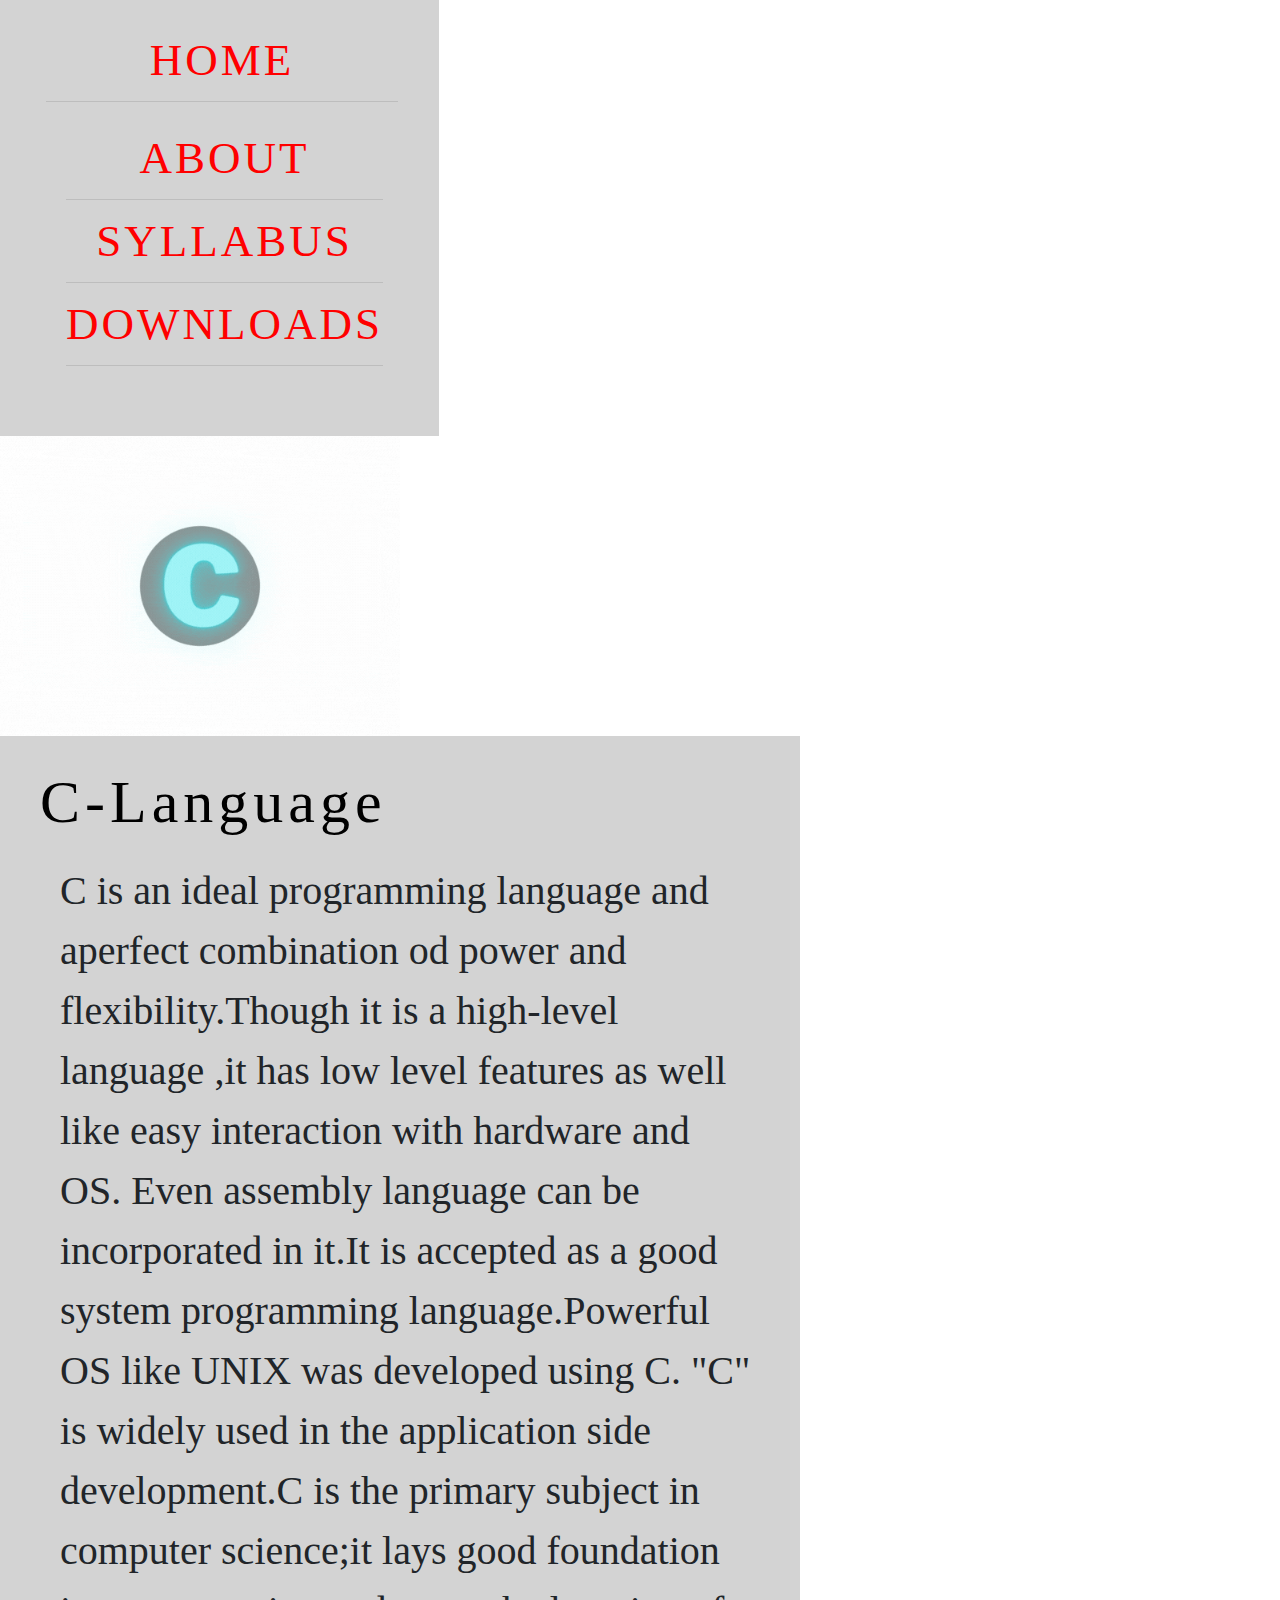
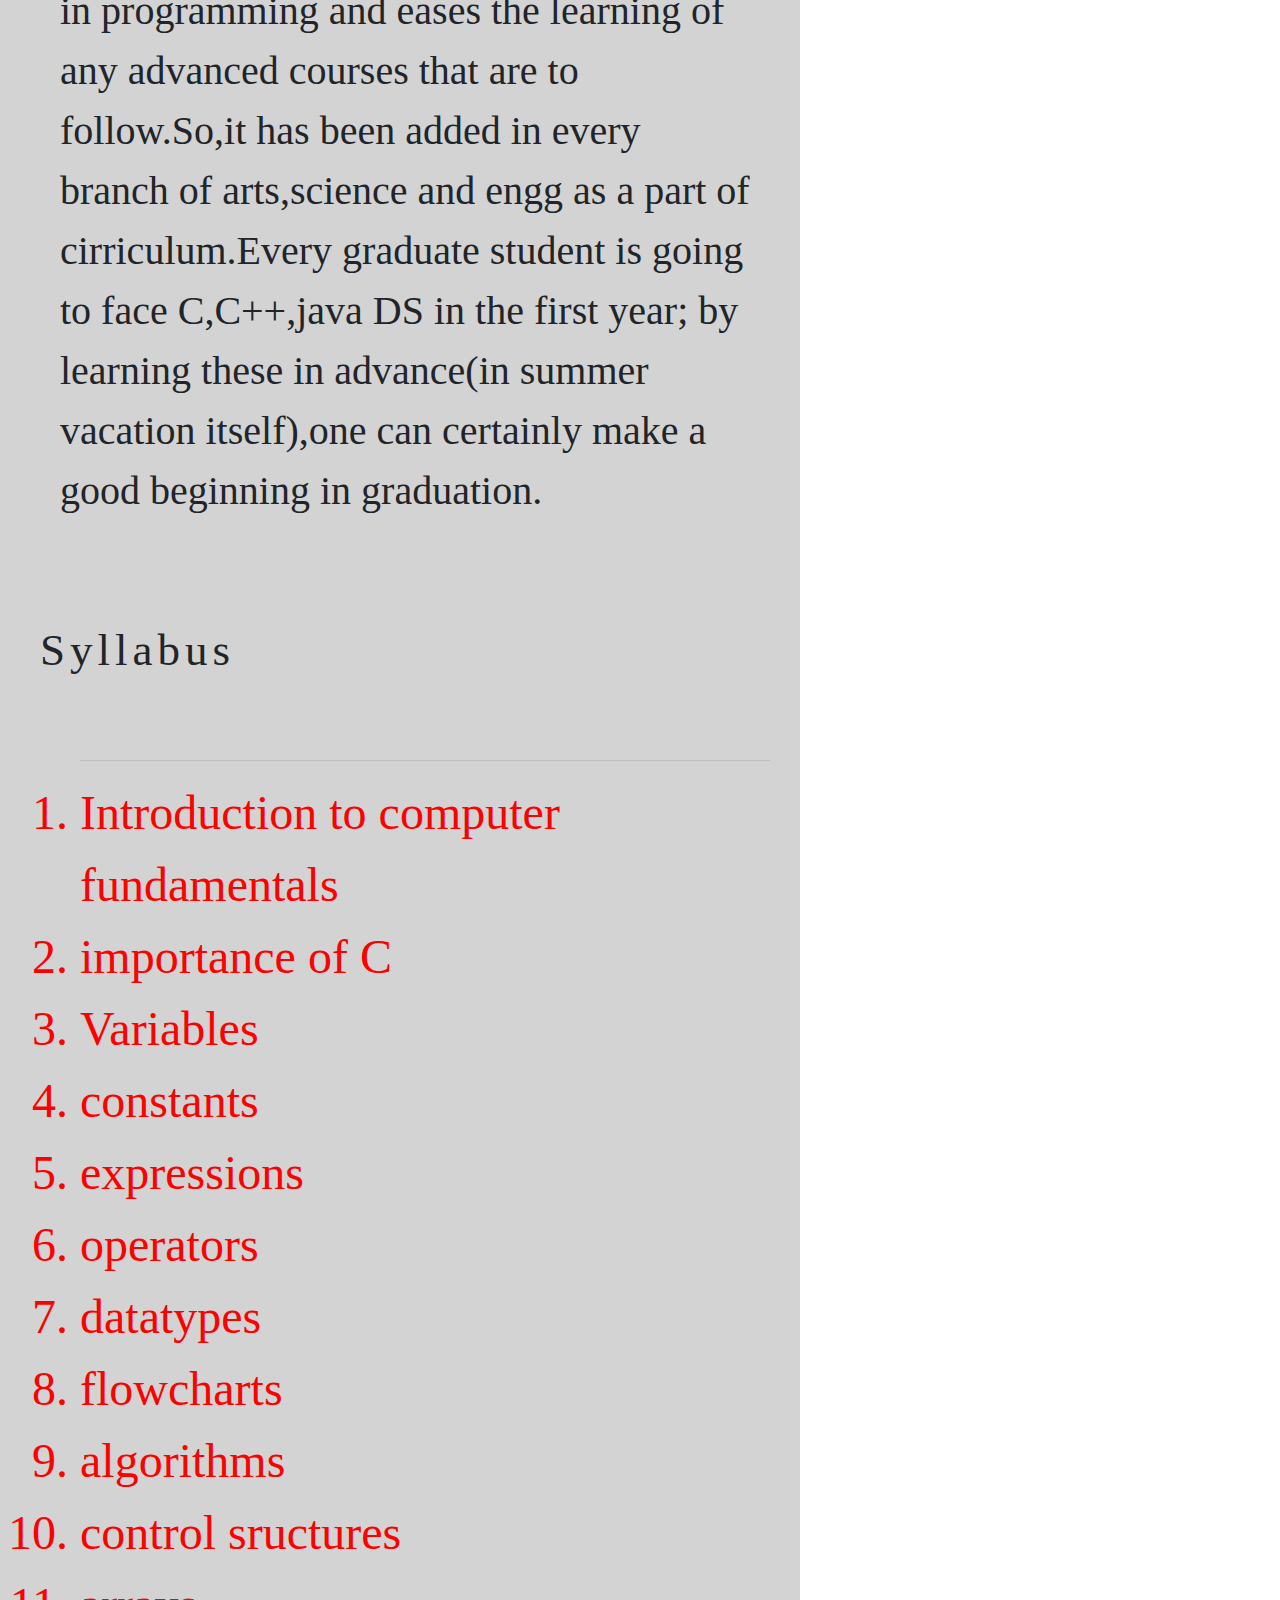
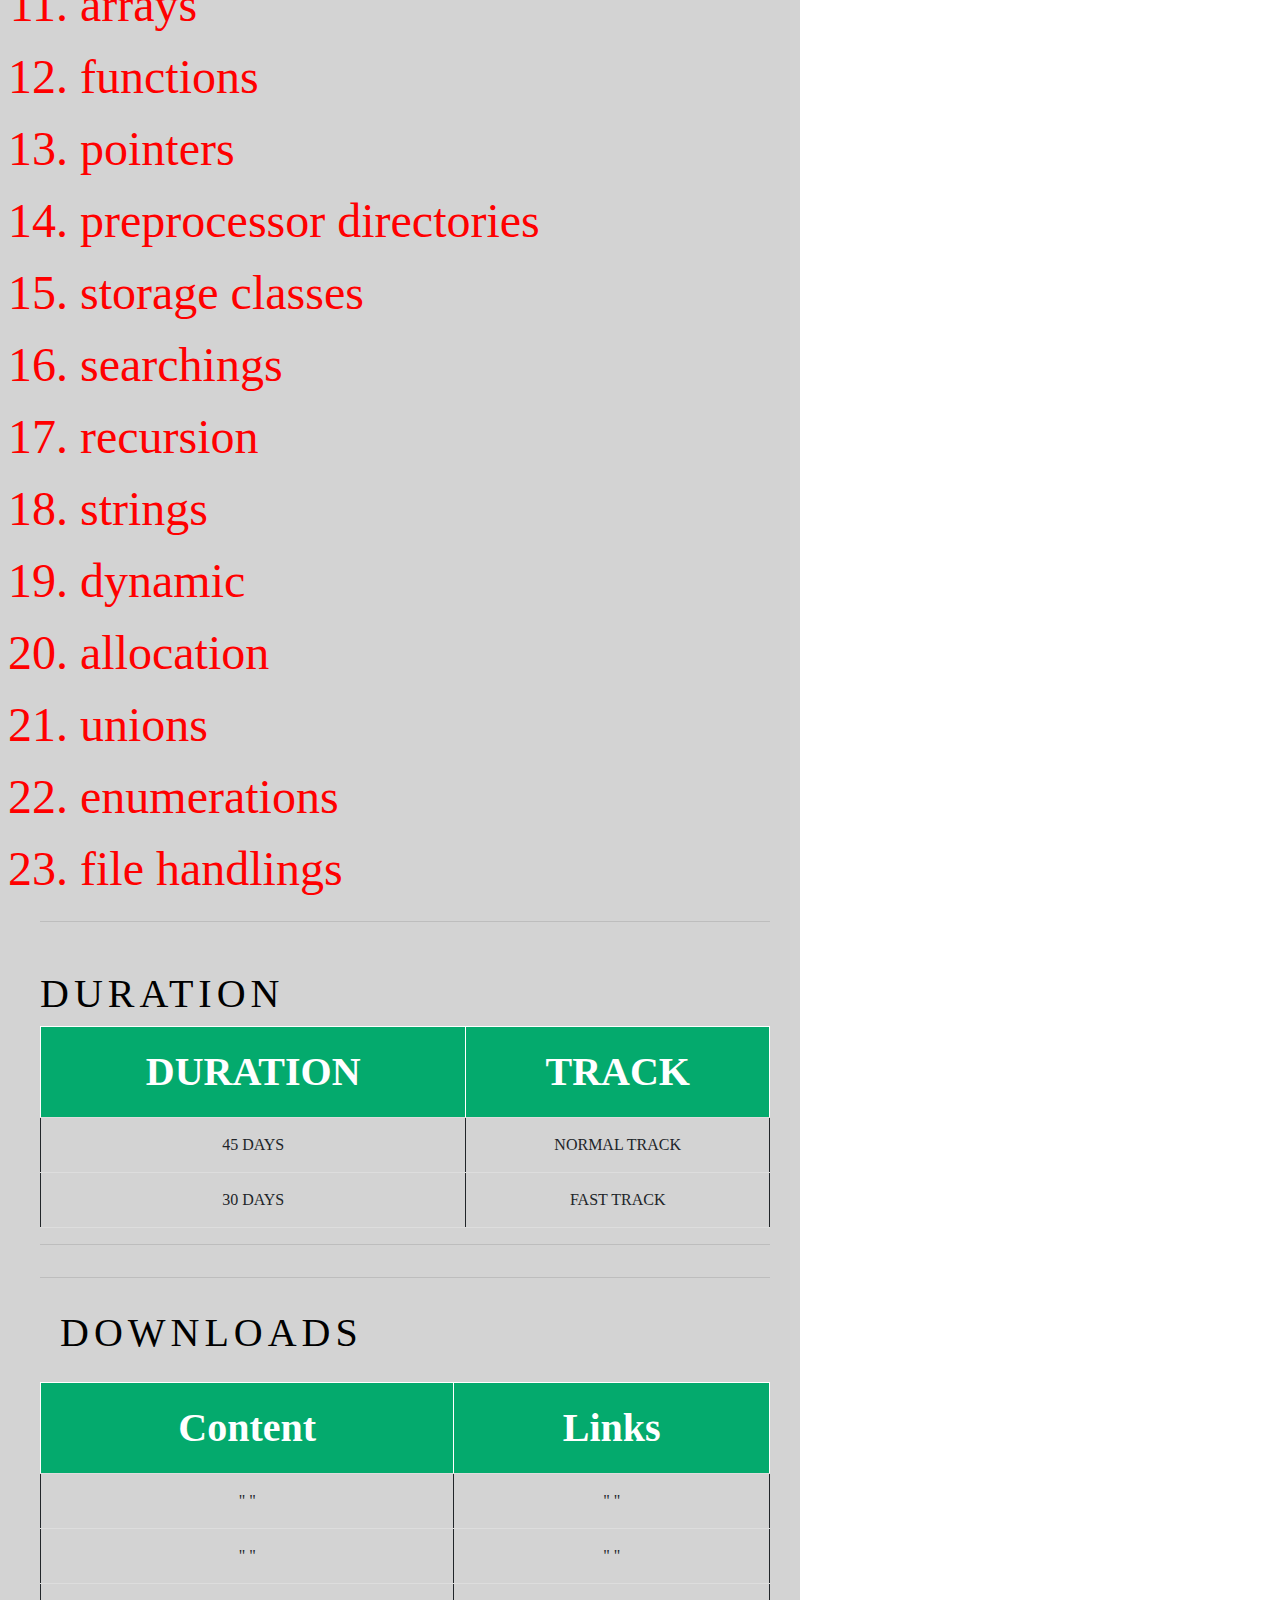
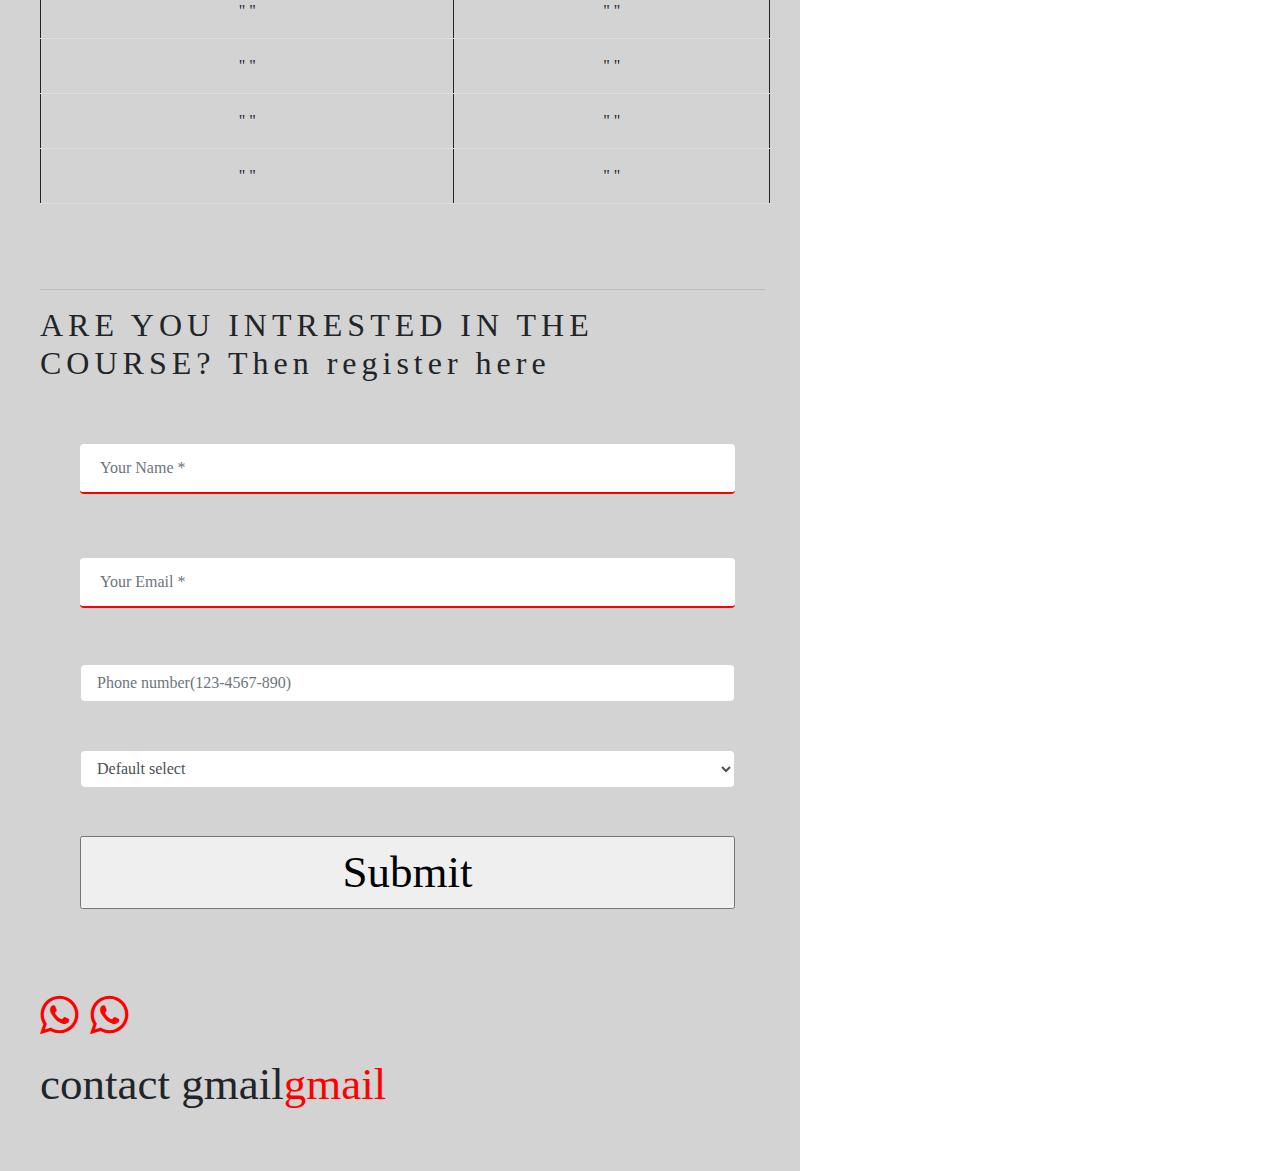
==== CoursesPage.html @ fb2a4325 "Add files via upload" ====
<!DOCTYPE html>
<html>
<head>
<title>C-FAMILY::Courses::C</title><link rel="icon" type="image/x-icon" href="Titlel.png">
<meta charset="UTF-8">
<link rel="stylesheet" ">
<link rel="stylesheet" href="https://maxcdn.bootstrapcdn.com/font-awesome/4.5.0/css/font-awesome.min.css">
 <link
      href="https://maxcdn.bootstrapcdn.com/bootstrap/4.1.1/css/bootstrap.min.css"
      rel="stylesheet"
      id="bootstrap-css"
    />
<style>
<!----CSS---->
 .register .nav-tabs .nav-link:hover {
        border: none;
      }
      .text-align {
        margin-top: -3%;
        margin-bottom: -9%;

        padding: 10%;
        margin-left: 30%;
      }
      .form-new {
        margin-right: 22%;
        margin-left: 20%;
      }
      .register-heading {
        margin-left: 21%;
        margin-bottom: 10%;
        color: #e9ecef;
      }
      .register-heading h1 {
        margin-left: 21%;
        margin-bottom: 10%;
        color: #e9ecef;
      }
      .register {
        background: -webkit-linear-gradient(left, #055a4f, #00c6ff);
        margin-top: 3%;
        padding: 3%;
        border-radius: 2.5rem;
      }
<!----SUBMIT BUTTON---->
.btnSubmit {
        width: 50%;
        border-radius: 1rem;
        padding: 1.5%;
        color: #fff;
        background-color: #03612e;
        border: none;
        cursor: pointer;
        margin-right: 6%;
        color: rgb(246, 246, 252);
        margin-top: 4%;
      }
<!----Whattsapp icon---->
/* for desktop */
.whatsapp_float {
	position:fixed;
	width:60px;
	height:60px;
	bottom:40px;
	right:40px;
	background-color:#25d366;
	color:#FFF;
	border-radius:50px;
	text-align:center;
        font-size:30px;
	box-shadow: 2px 2px 3px #999;
        z-index:120;
}

.whatsapp-icon {
	margin-top:16px;
}
/* for mobile */
@media screen and (max-width: 760px){
     .whatsapp-icon {
	 margin-top:10px;
     }
    .whatsapp_float {
        width: 40px;
        height: 40px;
        bottom: 20px;
        right: 10px;
        font-size: 52px;
    }
}
img{object-fit: cover;}
h1 {
  font-size: 60px;
color: black;
}
input[type=text] {
  width: 100%;
  padding: 12px 20px;
  padding: 12px 20px;
  margin: 8px 0;
  box-sizing: border-box;
  border: none;
  border-bottom: 2px solid red;
}

ul {
  list-style-type: none;
  margin: 4;
  padding: 5;
}

<!----paragraph design---->
.p-bar{
 float: left;
  display: block;
  color: #f2f2f2;
  text-align: center;
  padding: 14px 16px;
  text-decoration: none;
 font-size: 55px;

 
}
.p-bar a:hover {
  background-color: #ddd;
  color: pink;
}
.p-top{
 float: left;
  display: block;
  color: #f2f2f2;
  text-align: center;
  padding: 20px 26px;
  text-decoration: none;
 font-size: 45px;
  line-height: 50px;

 
}
.p-top a:hover {
  background-color: #ddd;
  color: black;
 font-size: 45px;
}
.p-center{
 float: center
  color: #f2f2f2;
  text-align: left;
  padding: 20px 20px;
  text-decoration: none;
 font-size: 45px;
 

 
}
.p-center a:hover {
  background-color: #ddd;
  color: blue;
}
span {
  display: block;
}
/* unvisited link */
a:link {
  color: red;
}

/* visited link */
a:visited {
  color: green;
}

/* mouse over link */
a:hover {
  color: hotpink;
}

/* selected link */
a:active {
  color: blue;
}
.p1 {
  font-family: "Times New Roman", Times, serif;
}

.p2 {
  font-family: Arial, Helvetica, sans-serif;
}

.h2 {
  font-family: "Lucida Console", "Courier New", monospace;
 color: #00008B;
  text-align: left;
  padding: 10px 10px;
  text-decoration: none;
  font-size: 45px;
 
}
div {

  background-color: lightgrey;

  padding: 15px 15px 17px 20px;
}
table, th, td {
  border: 1px solid;
text-align: center;
 padding: 15px;
 border-bottom: 1px solid #ddd;
}

table {
  border-collapse: collapse;
  width: 100%;
}
tr:hover {background-color: coral;}
th {
  background-color: #04AA6D;
  color: white;
}
body {font-family: "Times New Roman", Georgia, Serif;}
h1, h2, h3, h4, h5, h6 {
  font-family: "Playfair Display";
  letter-spacing: 5px;
}
@media only screen and (max-width:900px) {
  /* For mobiles: */
  .p-top,.p-center,.p-bar,img,table, th, td {
    width: 80%;
    padding: 10;

  }
  div{
    width:100%;

 padding: 20;
  }

}
@media only screen and (max-width:1200px) {
  /* For tablets: */
  .p-top,.p-center,.p-bar,img{
    width: 80%;
    padding: 10;

  }
  .menu,.button,.rightD,div,img,table, th, td {
    width:100%;

 padding: 20;
  }

}
@media only screen and (max-width:500px) {
  /* For mobile phones: */
 .p-top,.p-center,.p-bar,img,table, th, td {
    width: 100%;
height: 150%;
padding: 10;
  }
}
</style>
</head>
<body>

<!-- Navbar (sit on top) -->
<div class="p-top">
  <div class="p-bar P-white P-padding P-card" style="letter-spacing:3px;">
    <a href="index.html" class="p-bar-item p-button">HOME</a>
<hr></hr>

    <!-- Right-sided navbar links. Hide them on small screens -->
    <div class="p-right p-hide-small">
      <a href="#about" class="p-bar-item p-button">ABOUT</a>
<hr></hr>
      <a href="#syllabus" class="p-bar-item p-button">SYLLABUS</a>
<hr></hr>
      <a href="#downloads" class="p-bar-item p-button">DOWNLOADS</a>
<hr></hr>
    </div>
  </div>
</div>

<!-- Header -->
<header class="p-display-container p-content p-wide" style="max-width:800px;min-width:55px" id="home">
  <img class="p-image" src="c.gif" alt="" width="400" height="300">
  <div class="p-display-bottomleft p-padding-large p-opacity">
<!-- Page content -->
<div class="p-content" style="max-width:1100px"id="about">
 <h1 class="p-xxlarge">C-Language</h1>
 <div class="p-col m6 p-padding-large p-hide-small">
     <p1 class="p-large p-text-grey p-hide-medium"style="font-size:40px"><span class="p-tag w3-light-grey">C is an ideal programming language and aperfect combination od power and flexibility.Though it is a high-level language ,it has low level features as well like easy interaction with hardware and OS.
Even assembly language can be incorporated in it.It is accepted as a good system programming language.Powerful OS like UNIX was developed using C.
"C" is widely used in the application side development.C is the primary subject in computer science;it lays good foundation in programming and eases the learning  of any advanced courses that are to follow.So,it has been added
in every branch of arts,science and engg as a part of cirriculum.Every graduate student is going to face C,C++,java DS in the first year; by learning these in advance(in summer vacation itself),one can certainly make a good
beginning in graduation.</p>
    </div>
    </div>
  </div>

    <div class="p-col m6 p-padding-large" id="syllabus">
      <h2 class="p-center">Syllabus</h2><br>
<!-- About Section -->
  <div class="p-row p-padding-64" id="about">
 <ol><hr><font face="mistral" size="10" color="red">
<li>Introduction to computer fundamentals</li>
<li>importance of C</li>
<li>Variables</li>
<li>constants</li>
<li>expressions</li>
<li>operators</li>
<li>datatypes</li>
<li>flowcharts</li>
<li>algorithms</li>
<li>control sructures</li>
<li>arrays</li>
<li>functions</li>
<li>pointers</li>
<li>preprocessor directories</li>
<li>storage classes</li>
<li>searchings</li>
<li>recursion</li>
<li>strings</li>
<li>dynamic</li>
<li>allocation</li>
<li>unions</li>
<li>enumerations</li>
<li>file handlings</li></ol>
<hr></font></ol>
  </div>
 
<!-- Duration Section -->
  <div class="p-container p-padding-94">
 <h1 style="font-size:40px">DURATION</h1> 	
<table>
  <tr>
    <th style="font-size:40px">DURATION</th>
<th style="font-size:40px">TRACK</th>
  </tr>
  <tr>
    <td>45 DAYS </td>
    <td>NORMAL TRACK</td>
  </tr>
  <tr>
    <td>30 DAYS</td>
    <td>FAST TRACK</td>
  </tr>
<table/>
<hr></hr>


  
 <table> <hr></hr>
  <!-- DOWNLOADS Section -->
  <div class="p-container p-padding-64" id="downloads">
 <h1 style="font-size:40px">DOWNLOADS</h1> 
<table>
  <tr>
    <th style="font-size:40px">Content</th>
    <th style="font-size:40px">Links</th>
  </tr>
  <tr>
    <td>"       "</td>
    <td>"        "</td>
  </tr>
  <tr>
    <td>"        "</td>
    <td>"         "</td>
  </tr>
<tr>
    <td>"       "</td>
    <td>"        "</td>
  </tr>
  <tr>
    <td>"        "</td>
    <td>"         "</td>
  </tr>
<tr>
    <td>"       "</td>
    <td>"        "</td>
  </tr>
  <tr>
    <td>"        "</td>
    <td>"         "</td>
  </tr>
</table> 
  </div>
 <div> 
<!-- End page content -->
</div>

<!-- Footer -->
<footer class="p-center p-light-grey p-padding-32">
<hr></hr>
<h2>ARE YOU INTRESTED IN THE COURSE? Then register here </h2>

  
<script>
function gotowhatsapp() {
    
    var name = document.getElementById("name").value;
    var phone = document.getElementById("phone").value;
    var email = document.getElementById("email").value;
    var course = document.getElementById("course").value;

    var url = "https://wa.me/919440030405?text=Hi%20There!" 
    + "Name: " + name + "%0a"
    + "Phone: " + phone + "%0a"
    + "Email: " + email  + "%0a"
    + "Course: " + course; 

    window.open(url, '_blank').focus();
}
</script>
            <div class="row register-form">
              <div class="col-md-12">
                <form autocomplete="off">
                  <div class="form-group">
                    <input
                      type="text"
                      name="Name"
                      id="name"
                      class="form-control"
                      placeholder="Your Name *"
                      value=""
                      required=""
                    />
                  </div>
                  <div class="form-group">
                    <input
                      type="text"
                      name="Email"
                      id="email"
                      class="form-control"
                      placeholder="Your Email *"
                      value=""
                      required=""
                    />
                  </div>
                  <div class="form-group">
                   
<input type="tel"  placeholder=" Phone number(123-4567-890)" pattern="[0-9]{10}" 
  Format: 909-0103-011
                      type="number"
                      name="Phone"
                      id="phone"
                      class="form-control"
                      value=""
                      required=""
                    />
                  </div>
                  <div class="form-group">
                    <select class="form-control" id="course">
                      <option>Default select</option>
                      <option>C</option>
                      <option>C++</option>
                      <option>JAVA</option>
                      <option>DATA-STRUCTURES</option>
                      <option>PYTHON</option>
							 <option>ORACLE</option>
							<option>SPECIAL PACKAGE</option>
                      
                    </select>
                  </div>

                  <div class="form-group">
                    <input
                      type="submit"
                       onclick="gotowhatsapp()"
                      name="submit"
                      class="btnSubmit btn-block"
                      value="Submit"
                    />
                  </div>
                </form>
              </div>
            </div>
</script>

  <a href="https://wa.me/919440030405" class="whatsapp_float" target="_blank" ?text="Hi %20 Iam intrested in C-language"> <i class="fa fa-whatsapp whatsapp-icon"></a></i>

</form>
<a href="https://wa.me/919440030405" class="whatsapp_float" target="_blank" ?text="Hi %20 Iam intrested in C-language"> <i class="fa fa-whatsapp whatsapp-icon"></a></i>
  <p>contact gmail<a href="https:/" title="p.CSS" target="_blank" class="p-hover-text-green">gmail</a></p>
</footer>

</body>
</html>
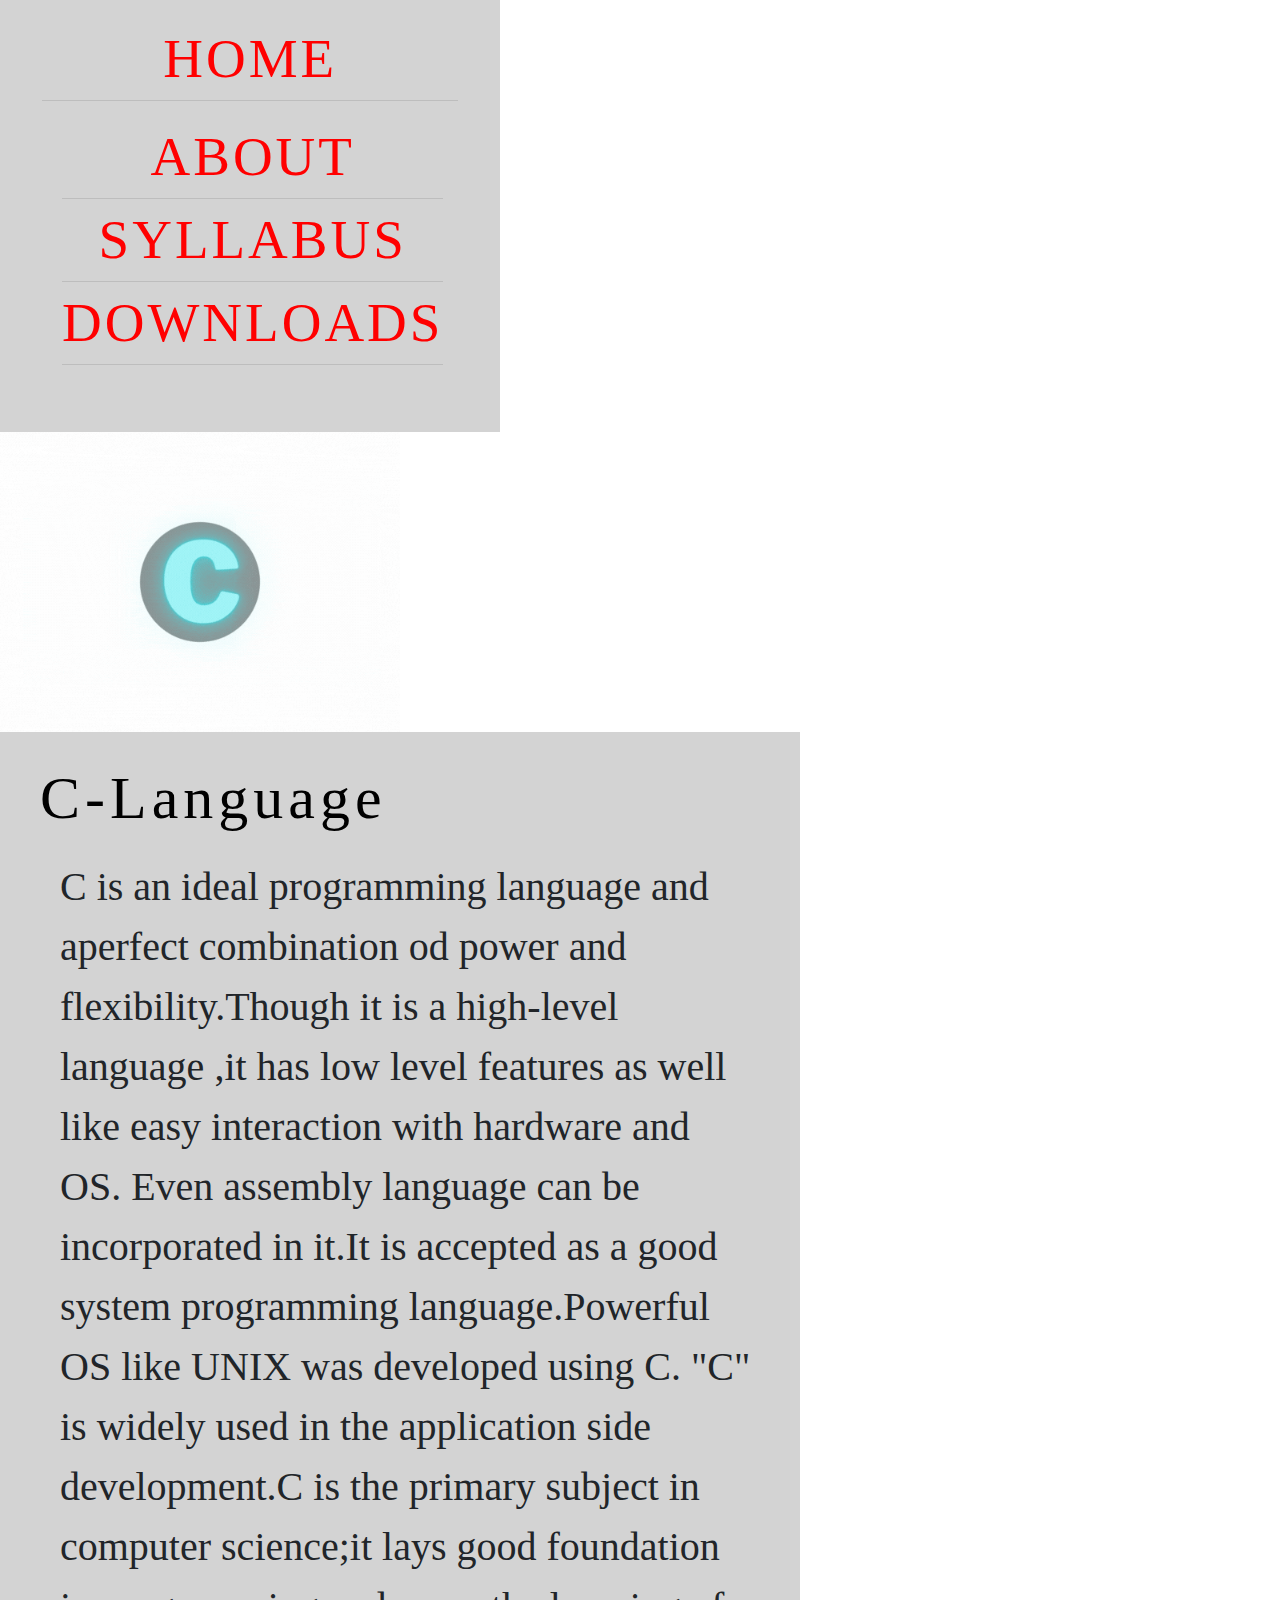
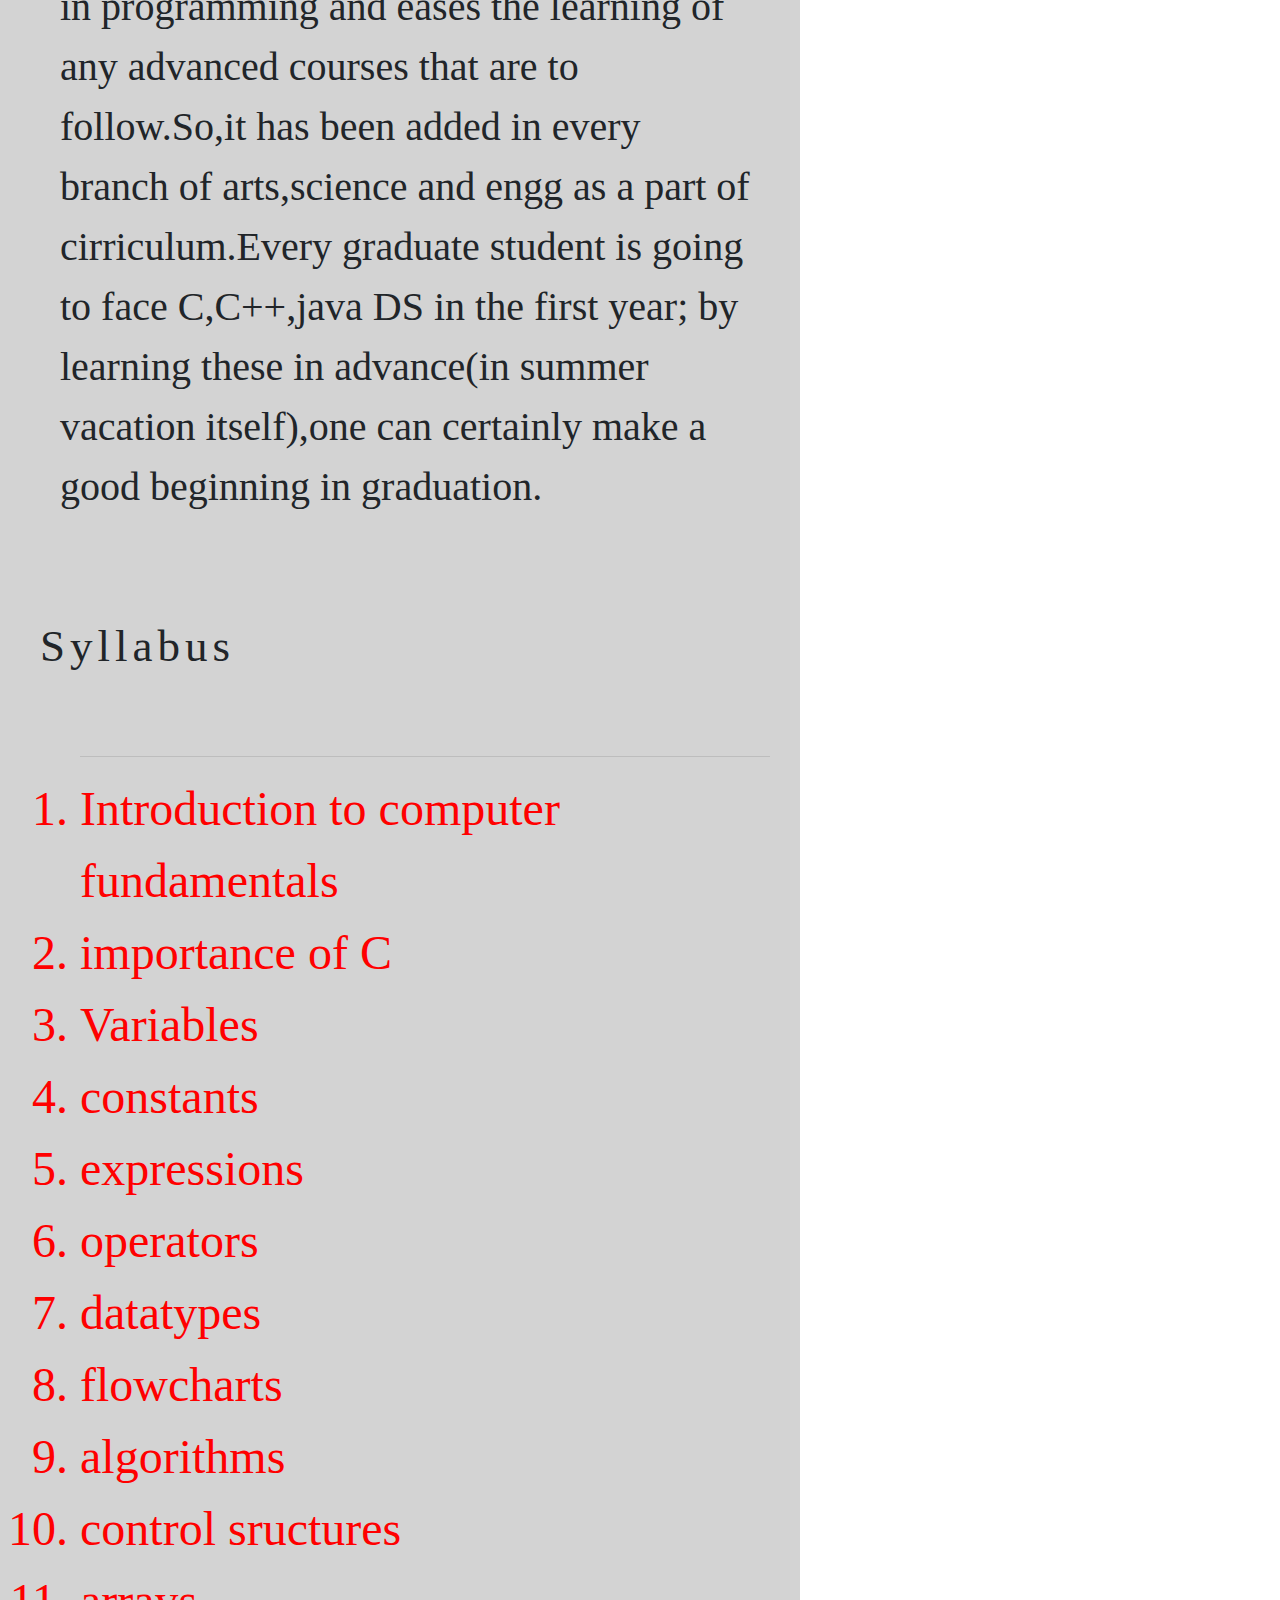
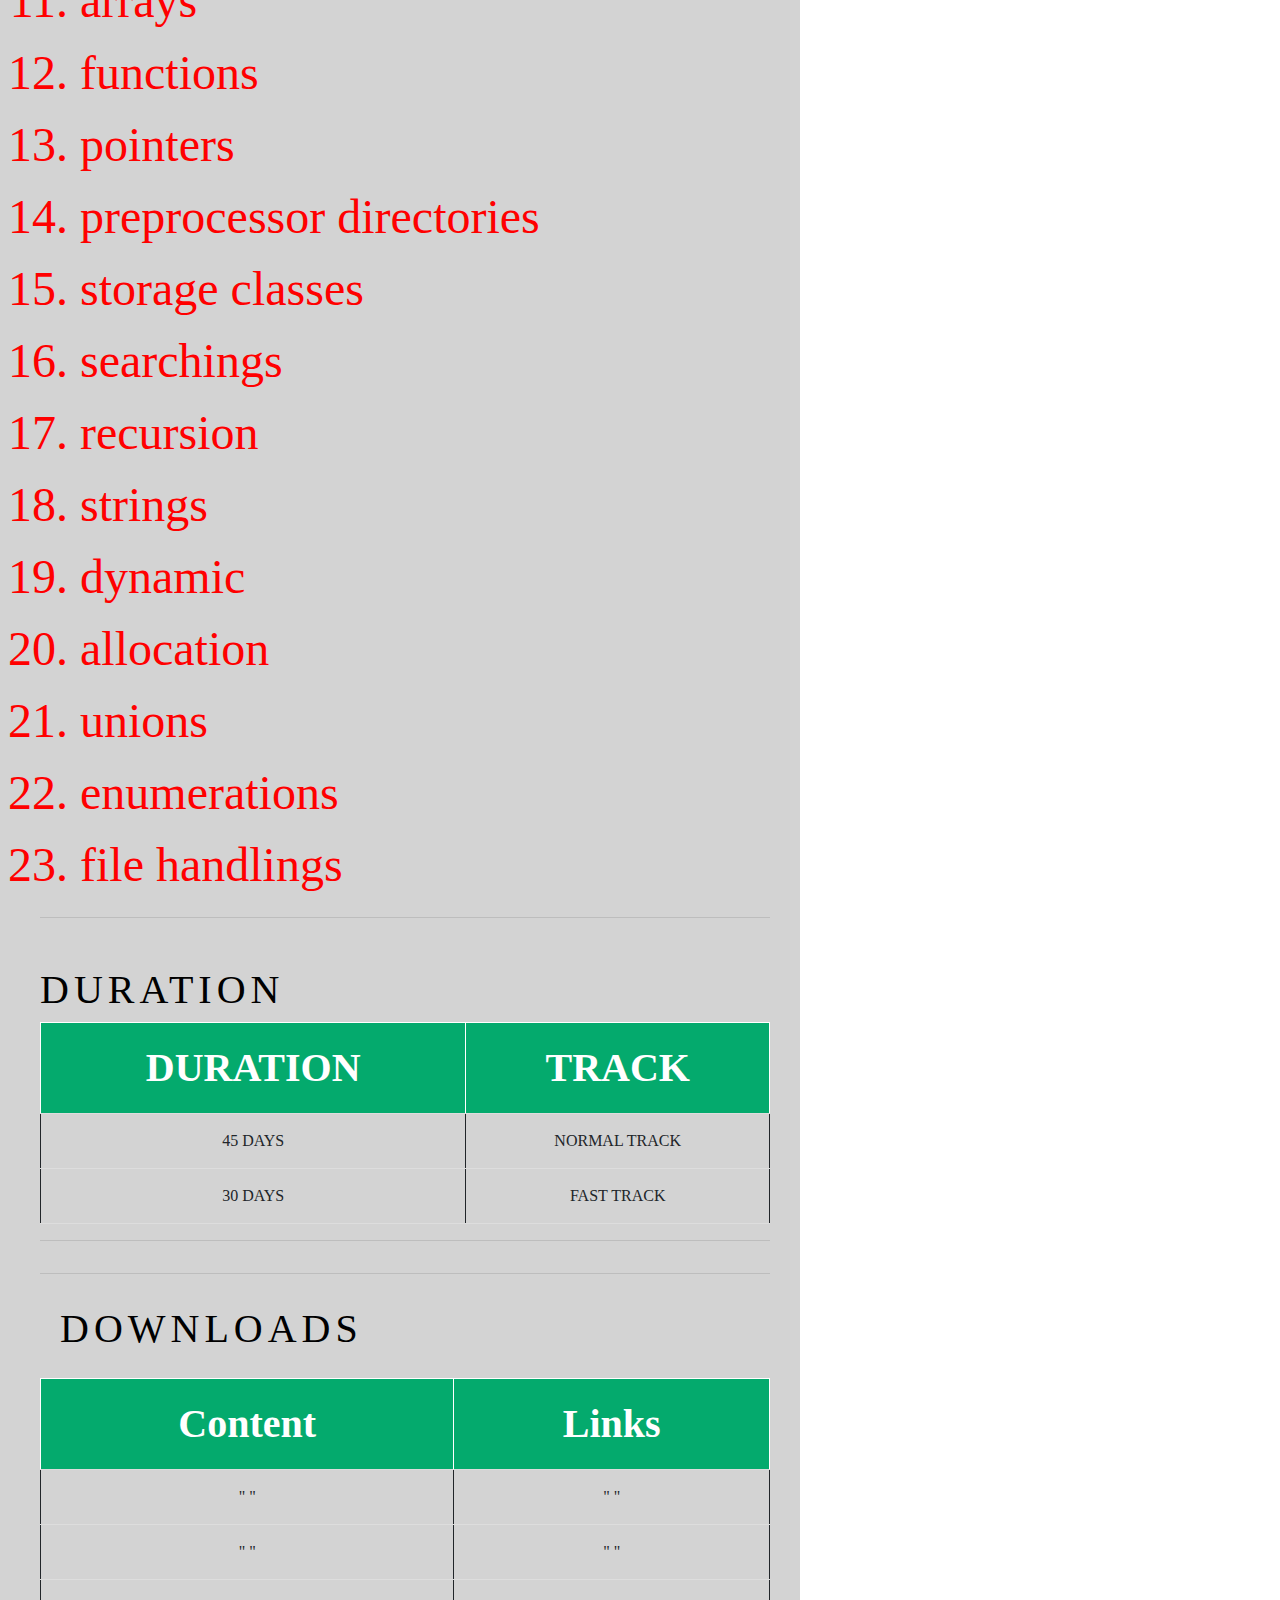
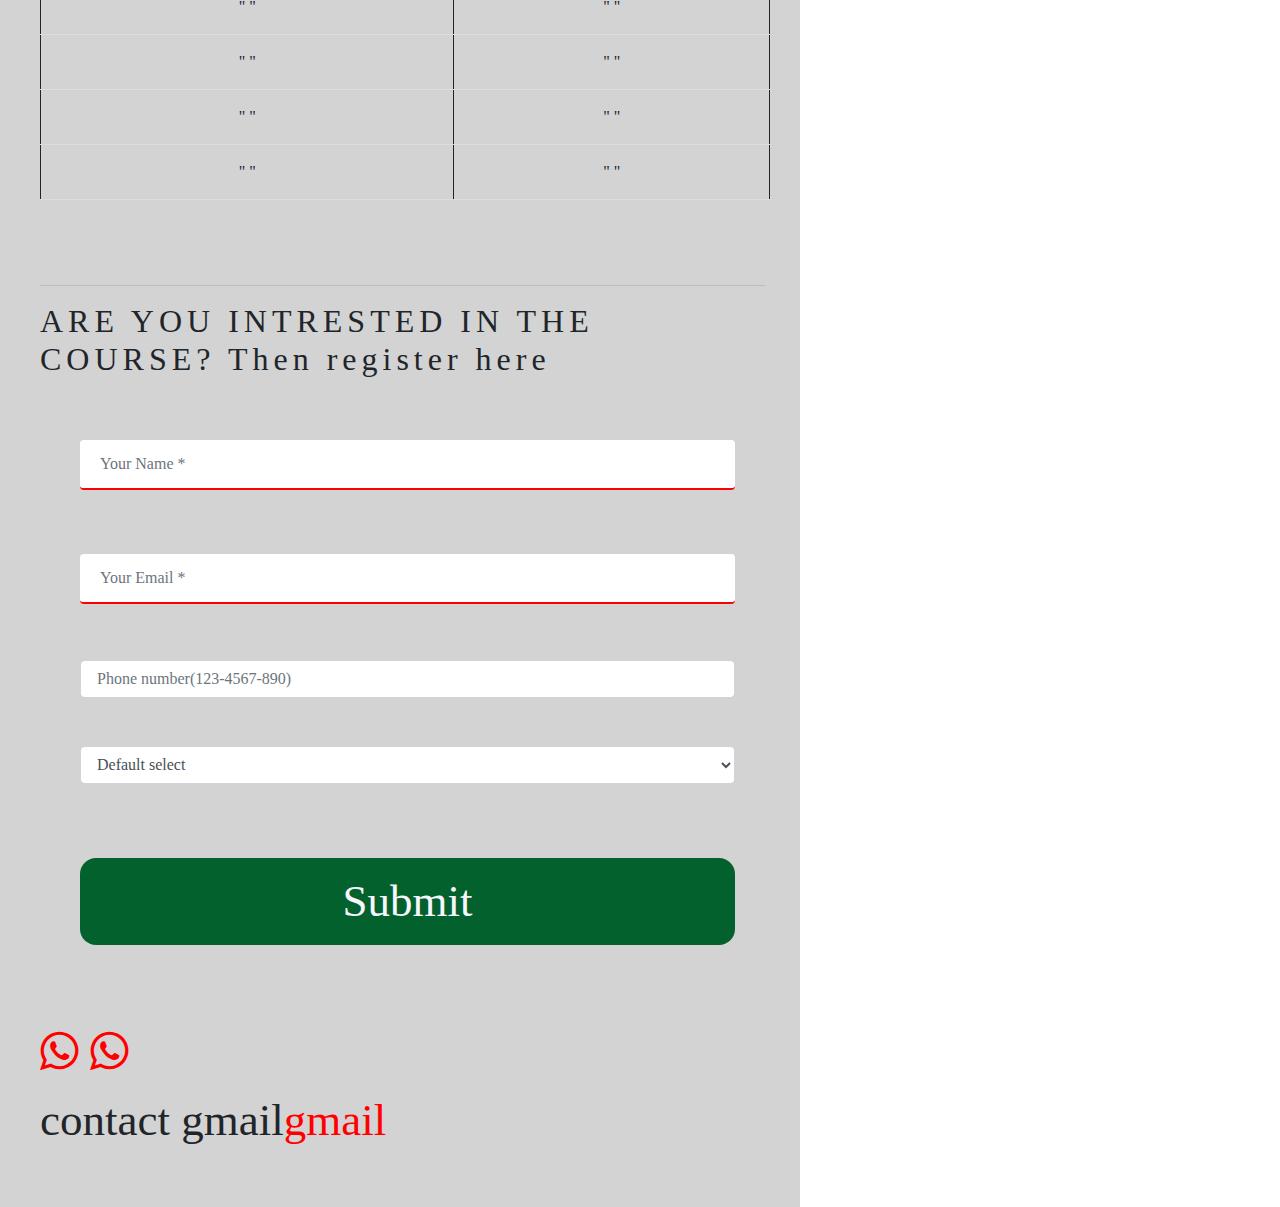
==== commit 04cfb7a7: "Update CoursesPage.html" ====
--- a/CoursesPage.html
+++ b/CoursesPage.html
@@ -11,7 +11,7 @@
       id="bootstrap-css"
     />
 <style>
-<!----CSS---->
+
  .register .nav-tabs .nav-link:hover {
         border: none;
       }
@@ -42,7 +42,7 @@
         padding: 3%;
         border-radius: 2.5rem;
       }
-<!----SUBMIT BUTTON---->
+
 .btnSubmit {
         width: 50%;
         border-radius: 1rem;
@@ -109,7 +109,7 @@
   padding: 5;
 }
 
-<!----paragraph design---->
+
 .p-bar{
  float: left;
   display: block;
@@ -485,4 +485,4 @@
 </footer>
 
 </body>
-</html>+</html>
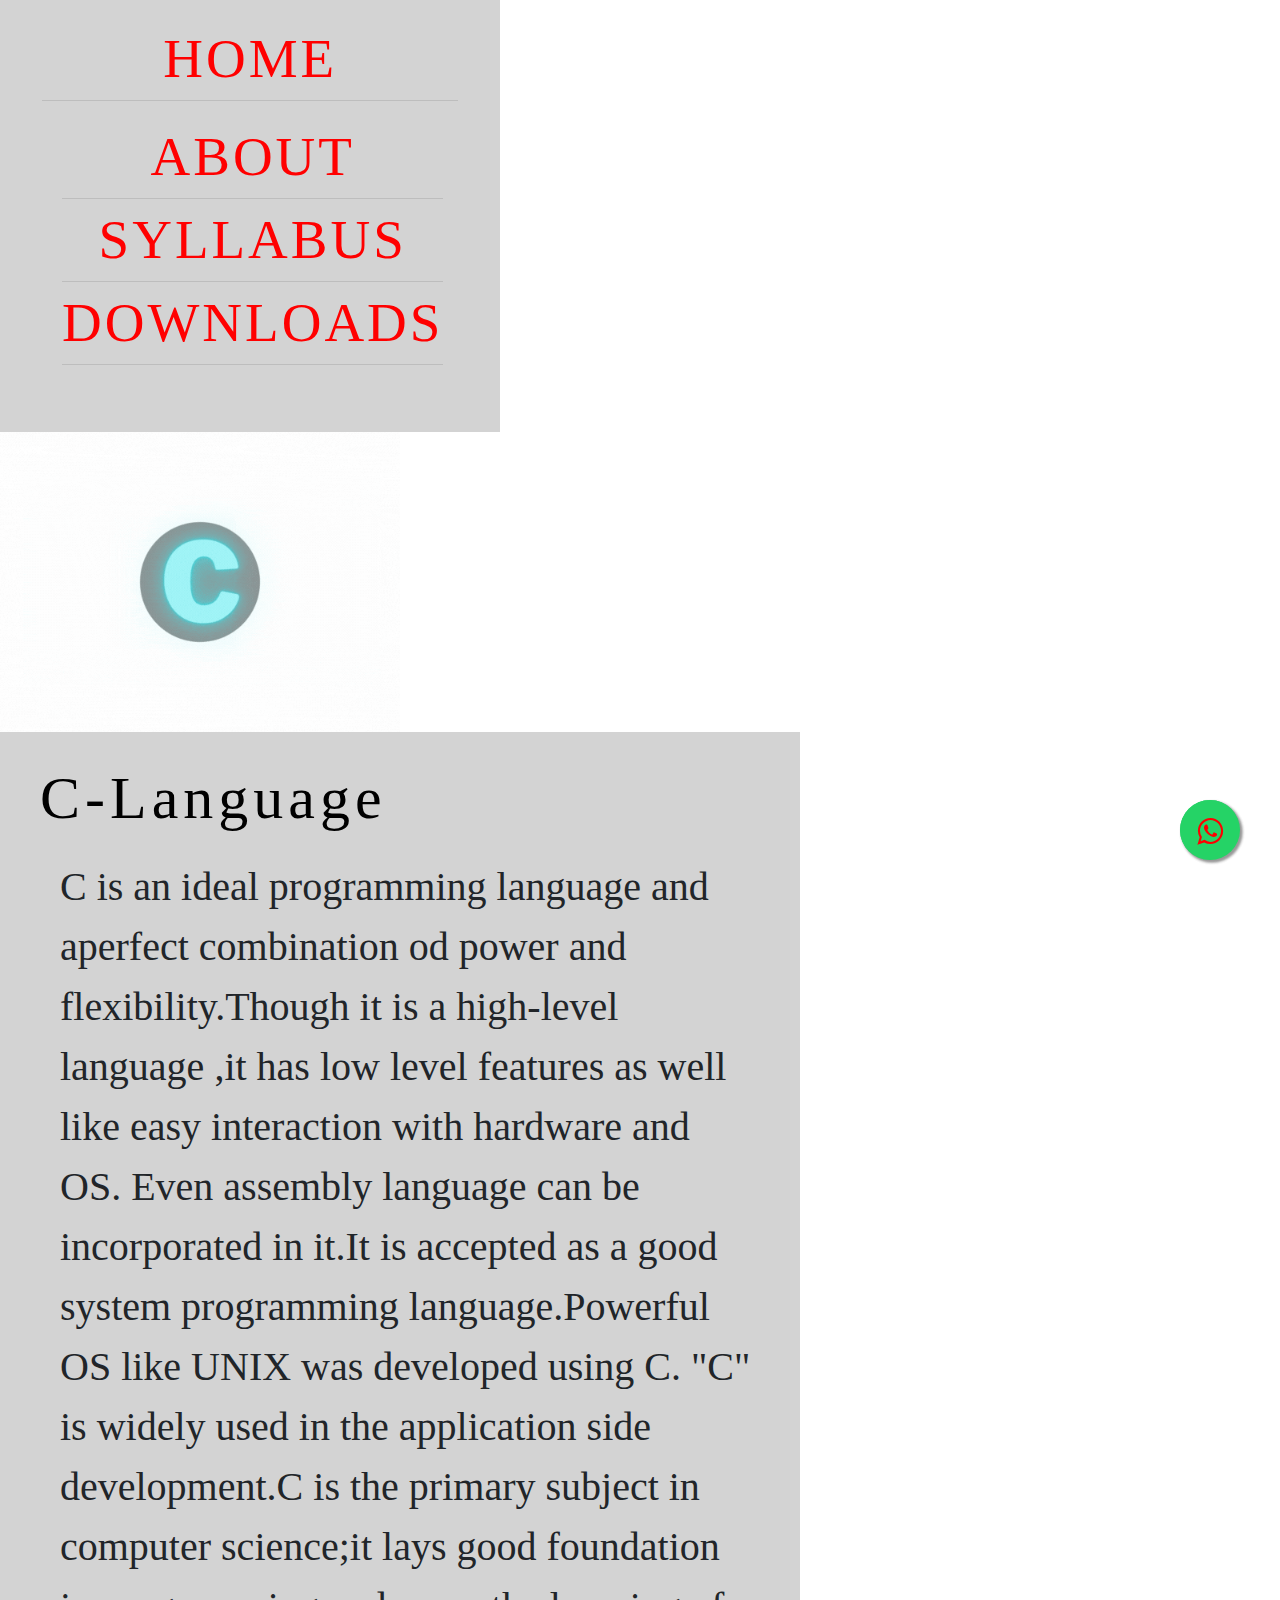
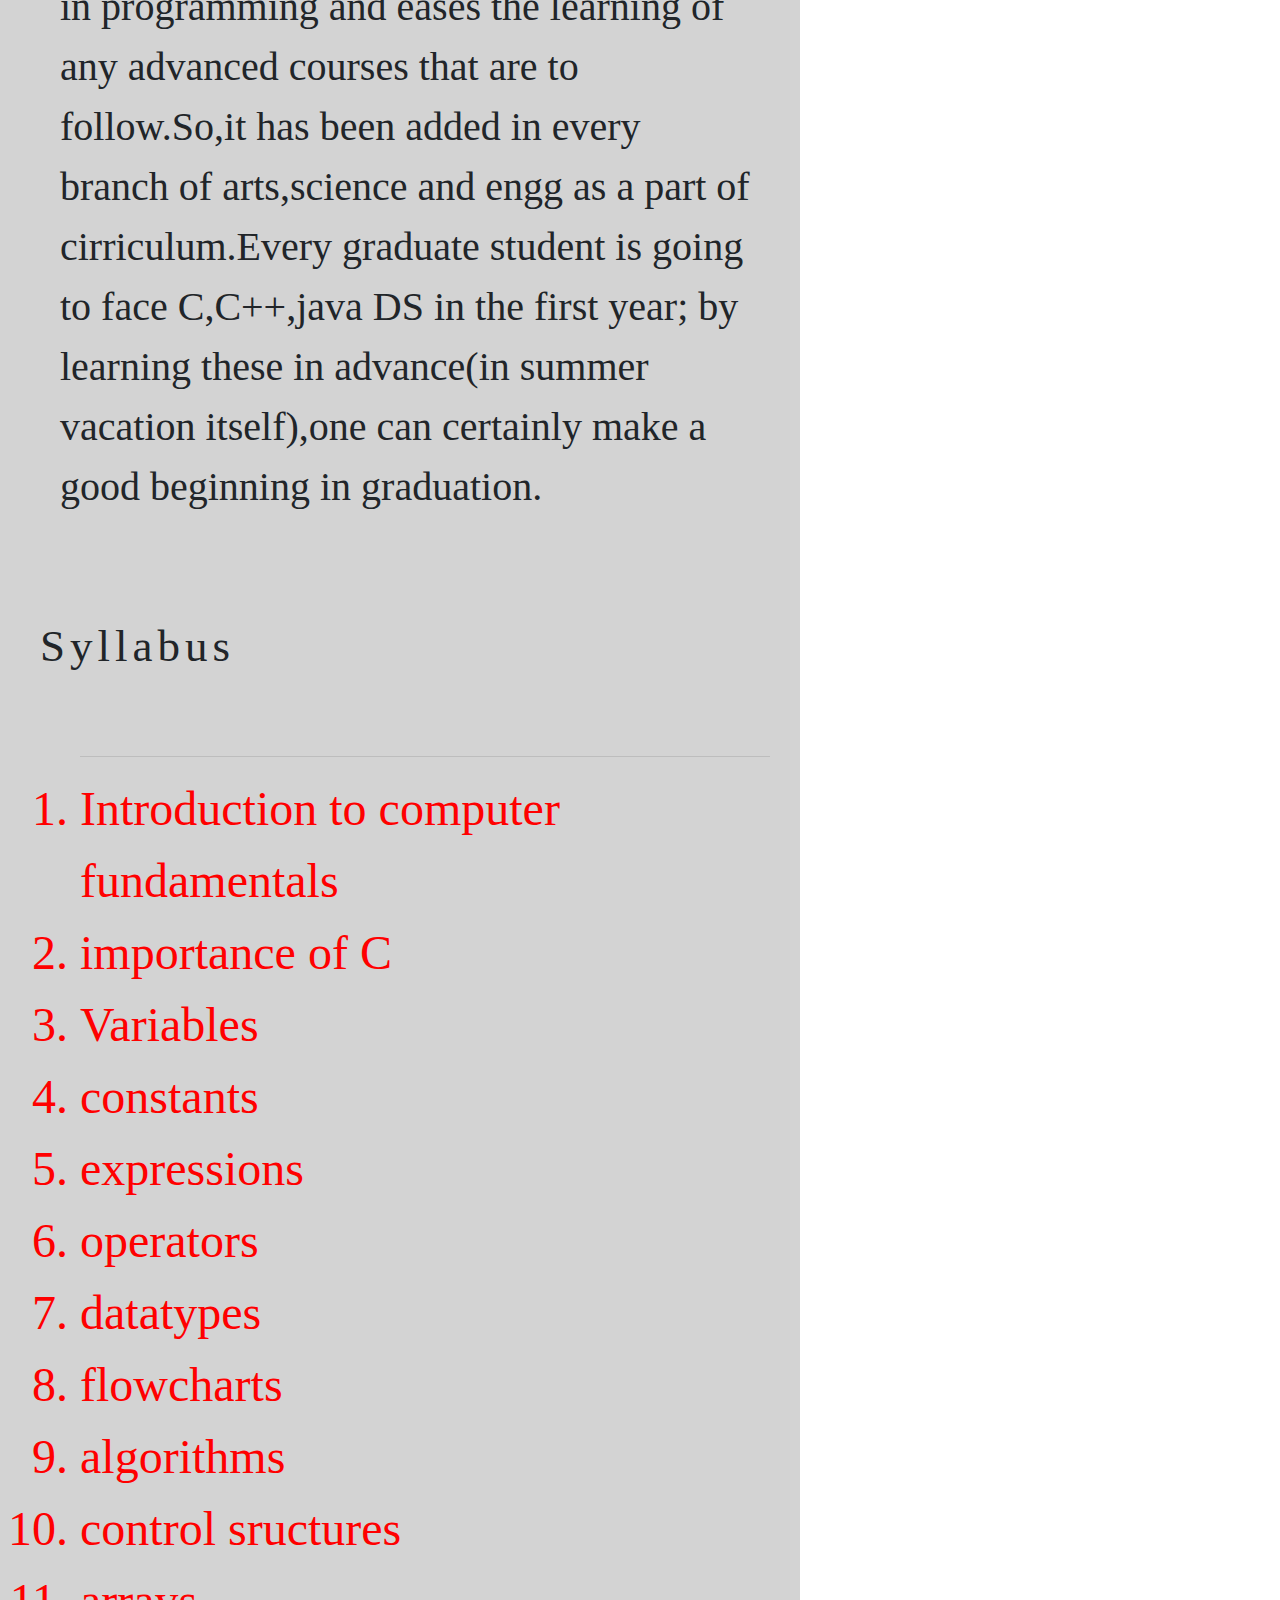
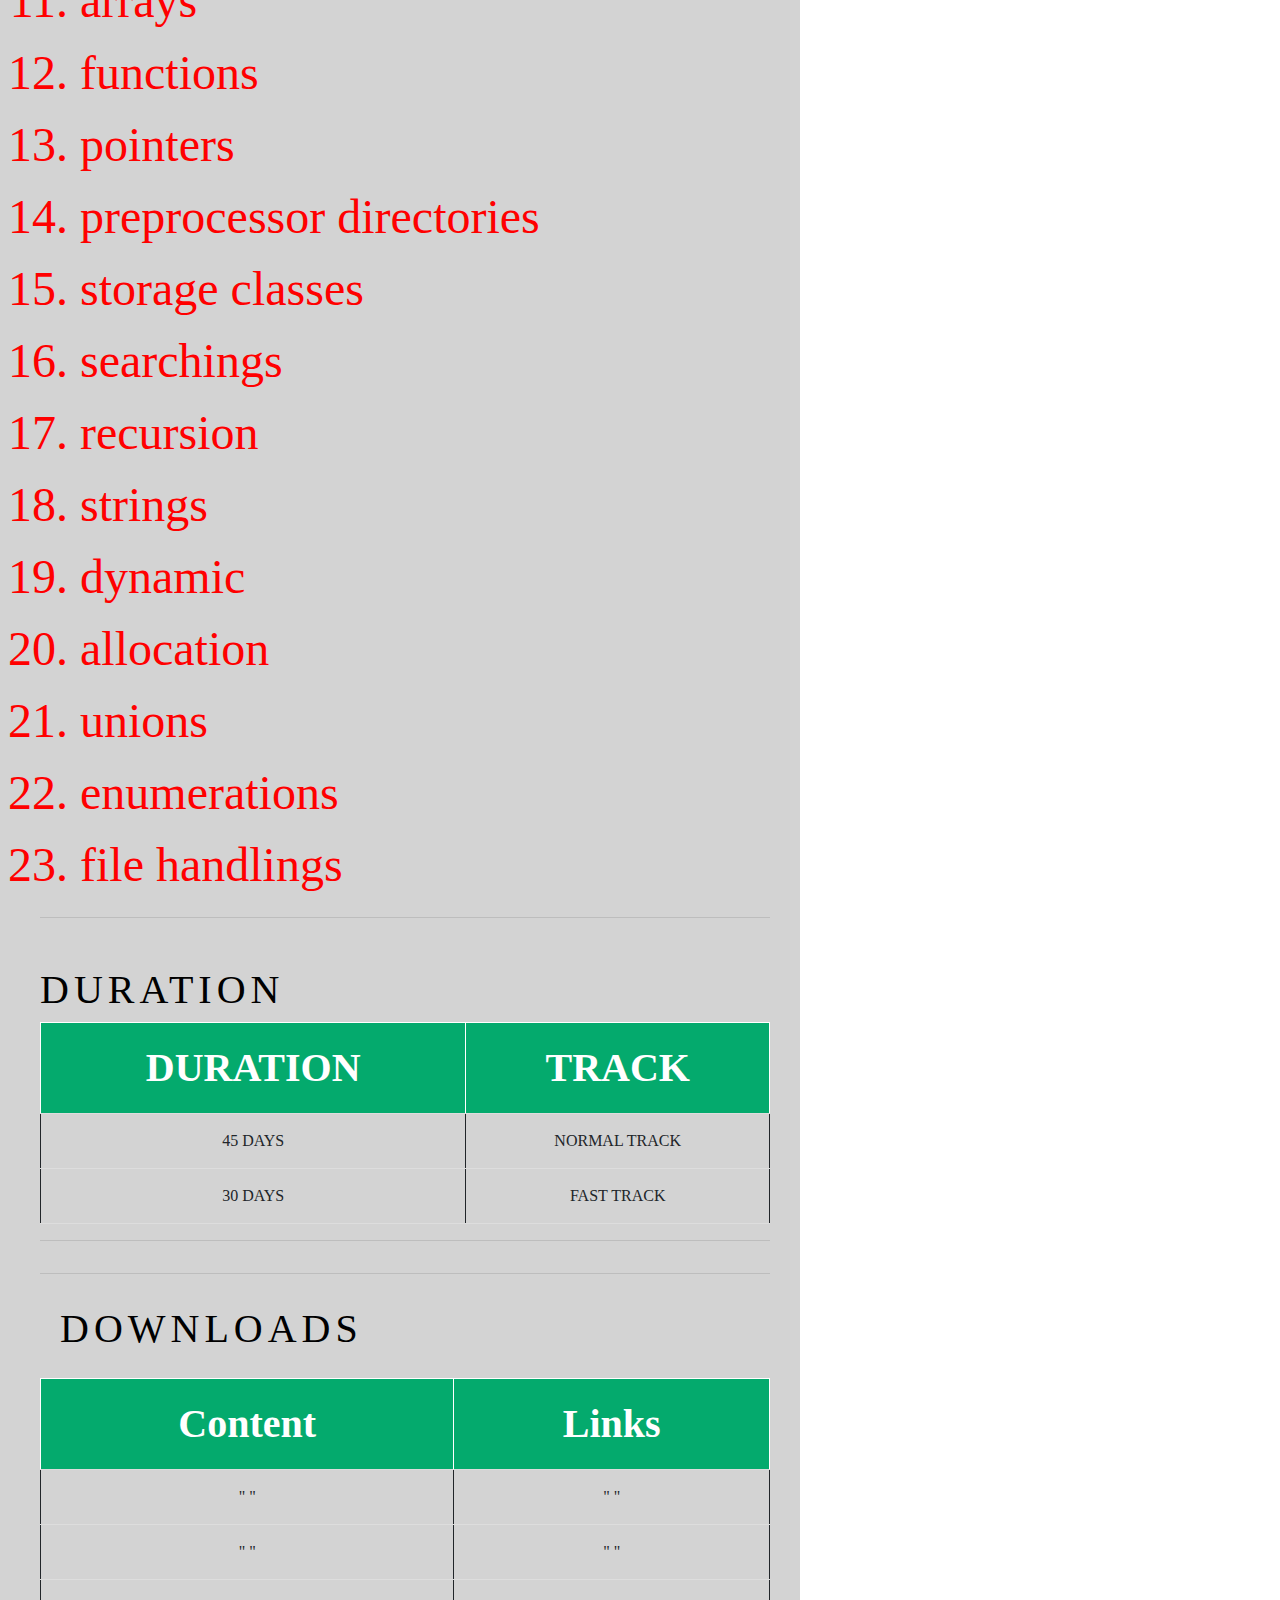
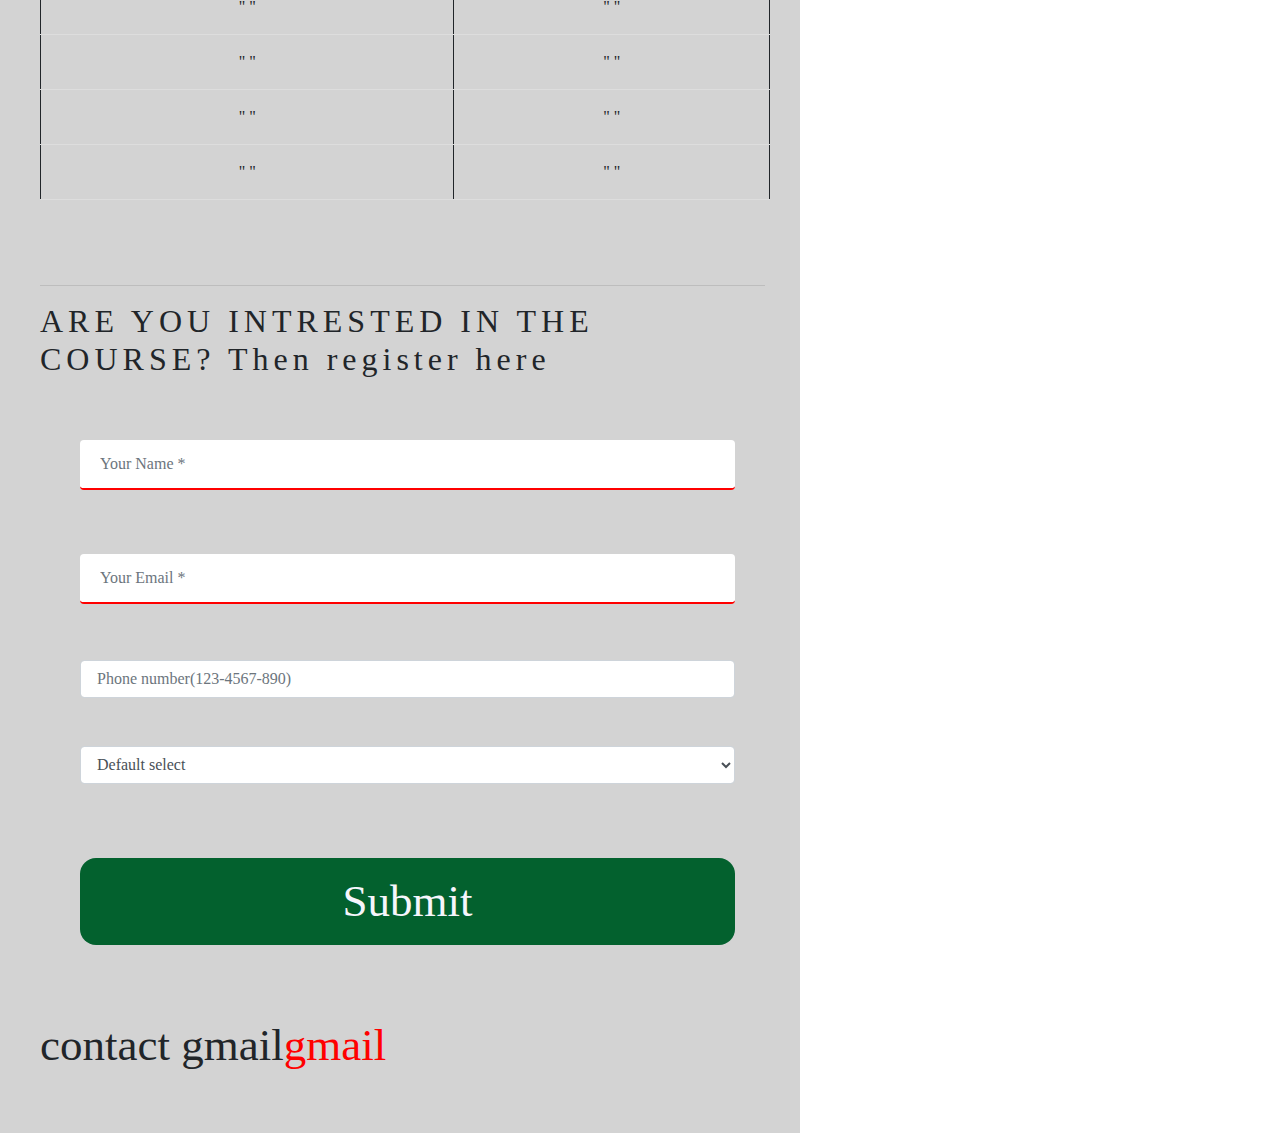
==== commit 4e27411f: "Update CoursesPage.html" ====
--- a/CoursesPage.html
+++ b/CoursesPage.html
@@ -42,7 +42,6 @@
         padding: 3%;
         border-radius: 2.5rem;
       }
-
 .btnSubmit {
         width: 50%;
         border-radius: 1rem;
@@ -55,7 +54,7 @@
         color: rgb(246, 246, 252);
         margin-top: 4%;
       }
-<!----Whattsapp icon---->
+
 /* for desktop */
 .whatsapp_float {
 	position:fixed;
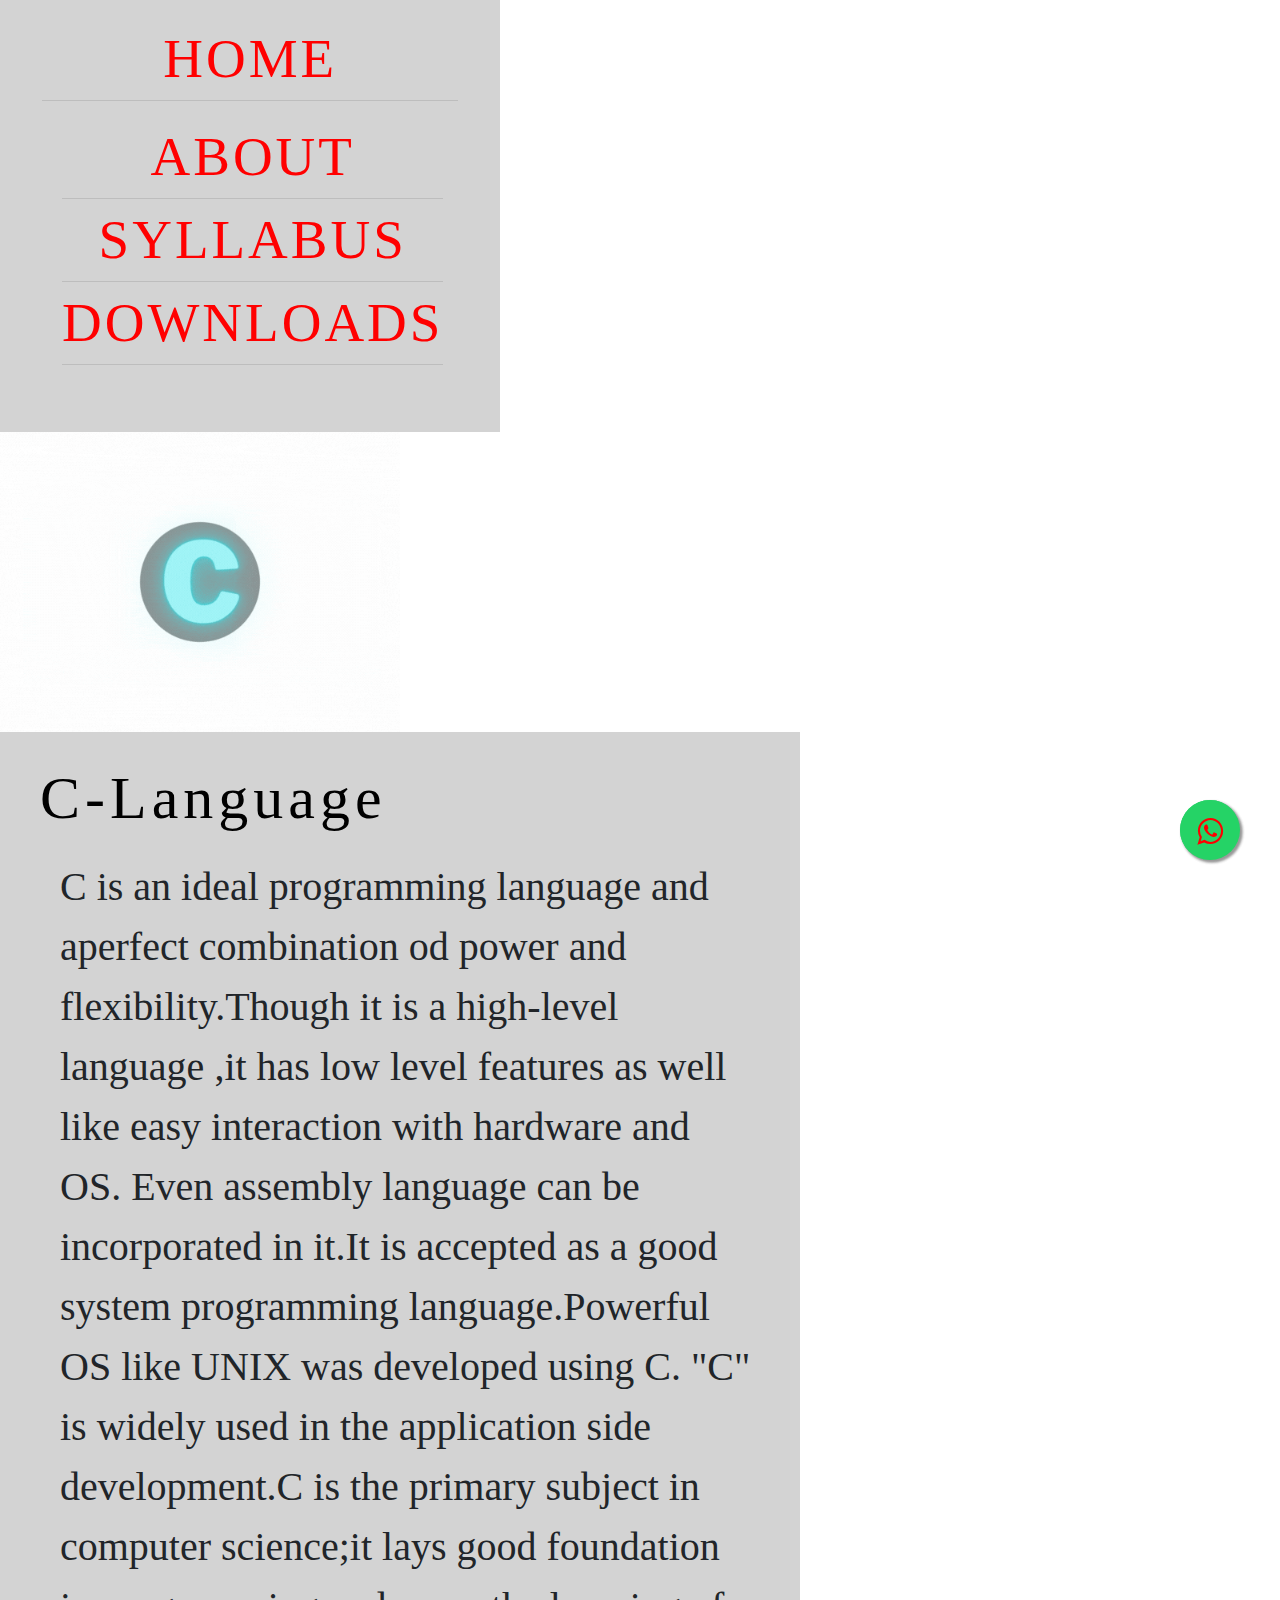
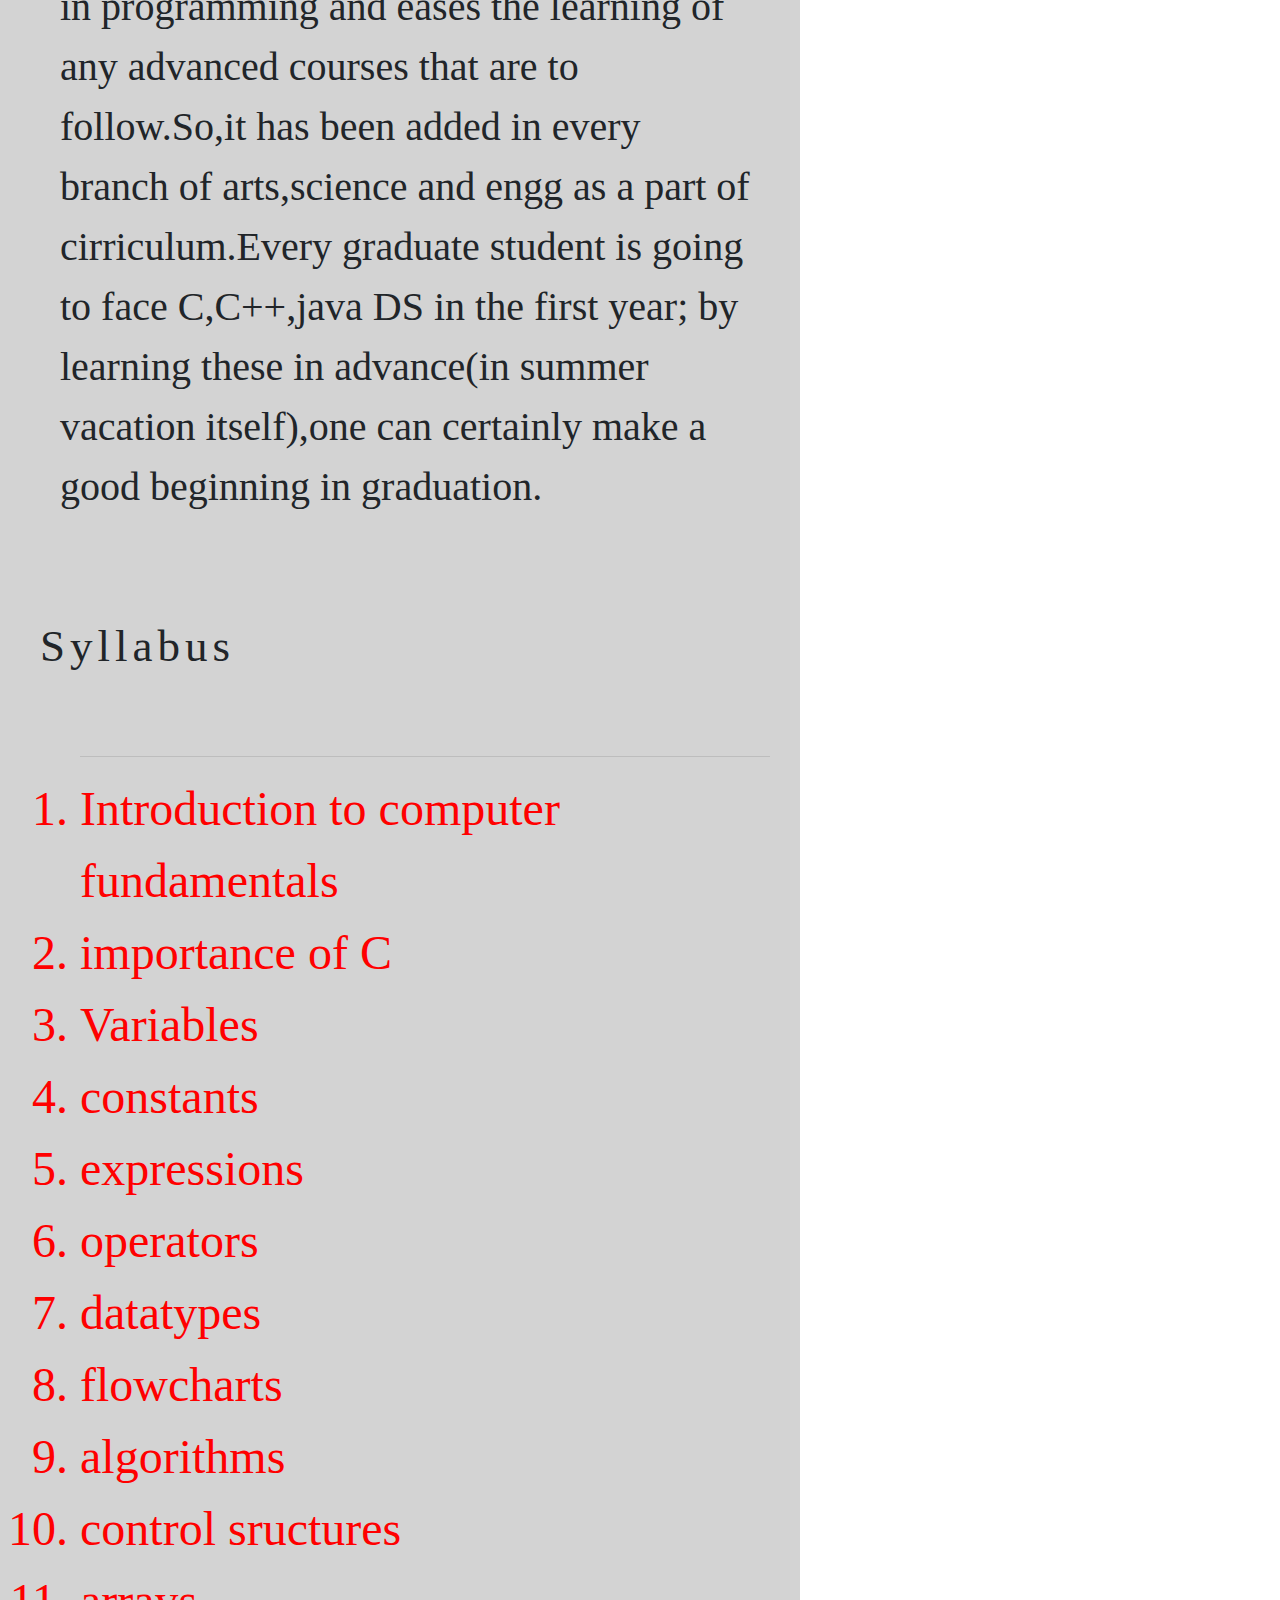
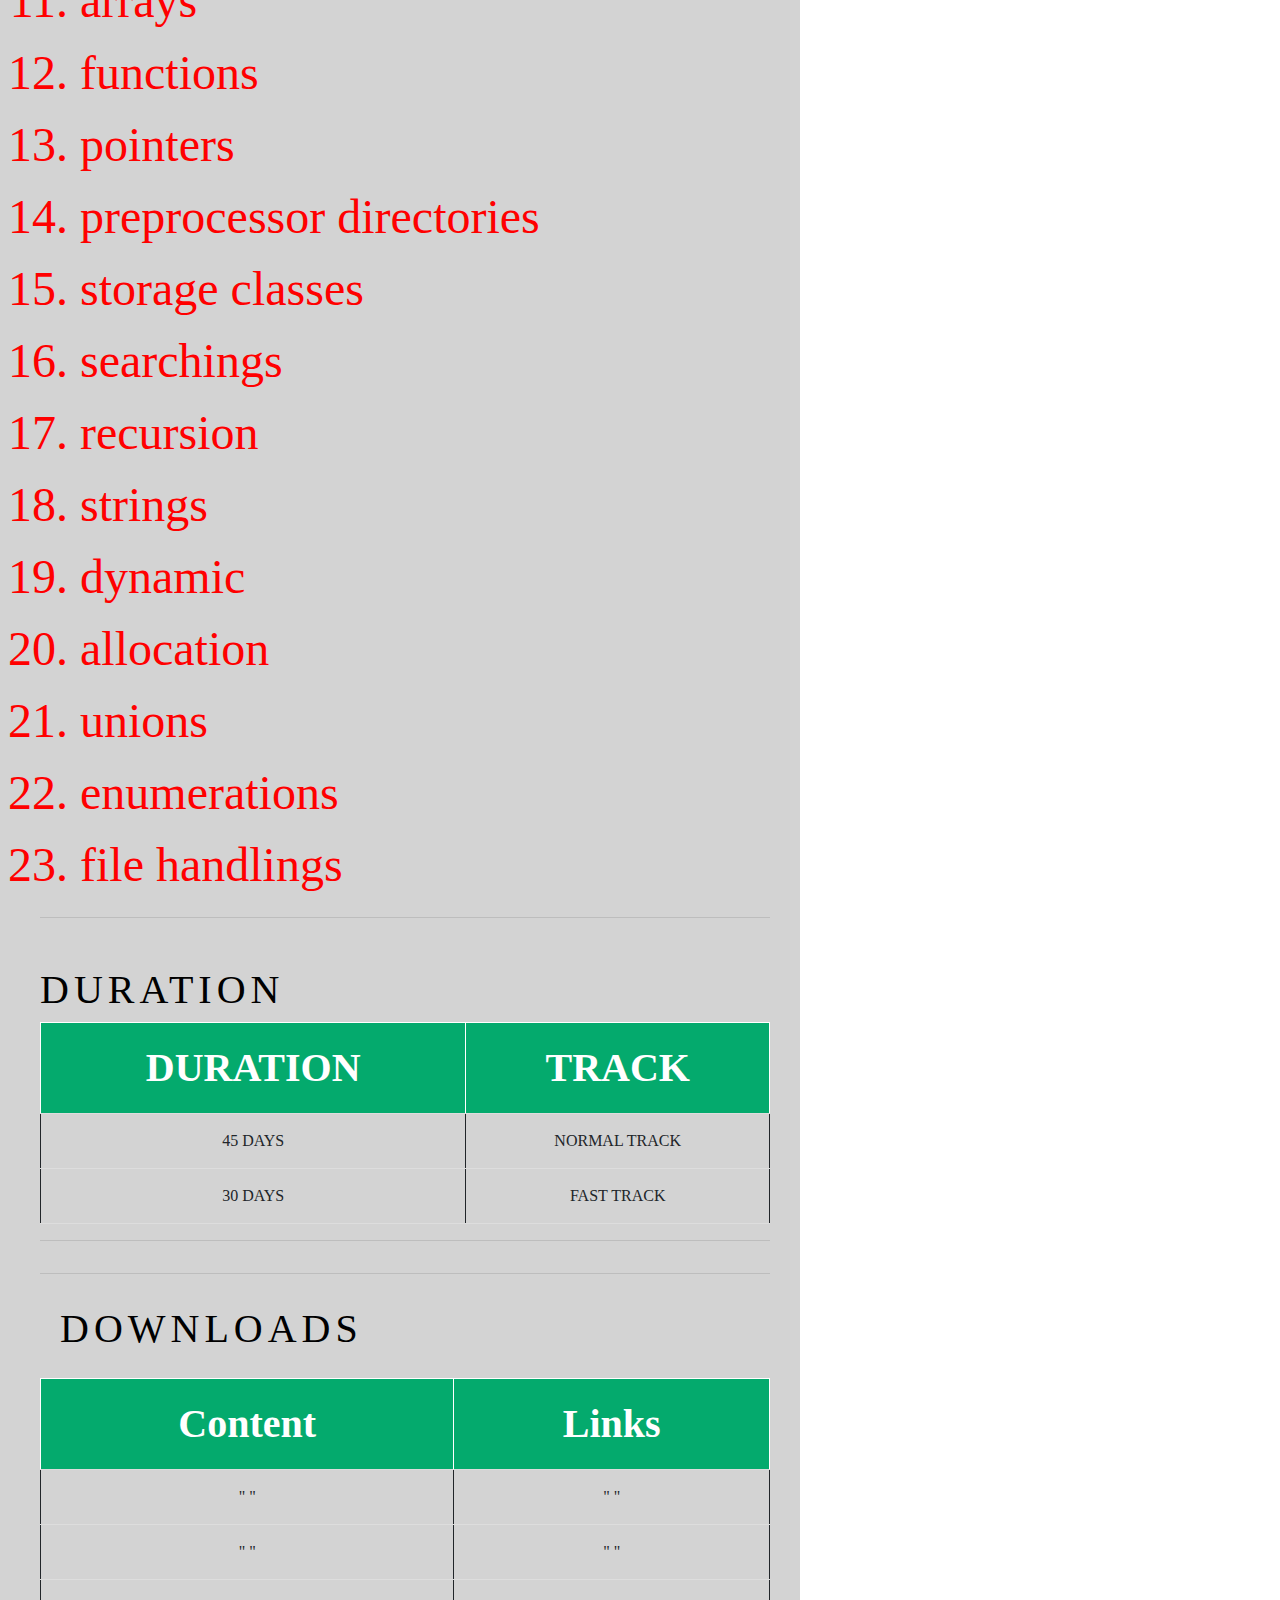
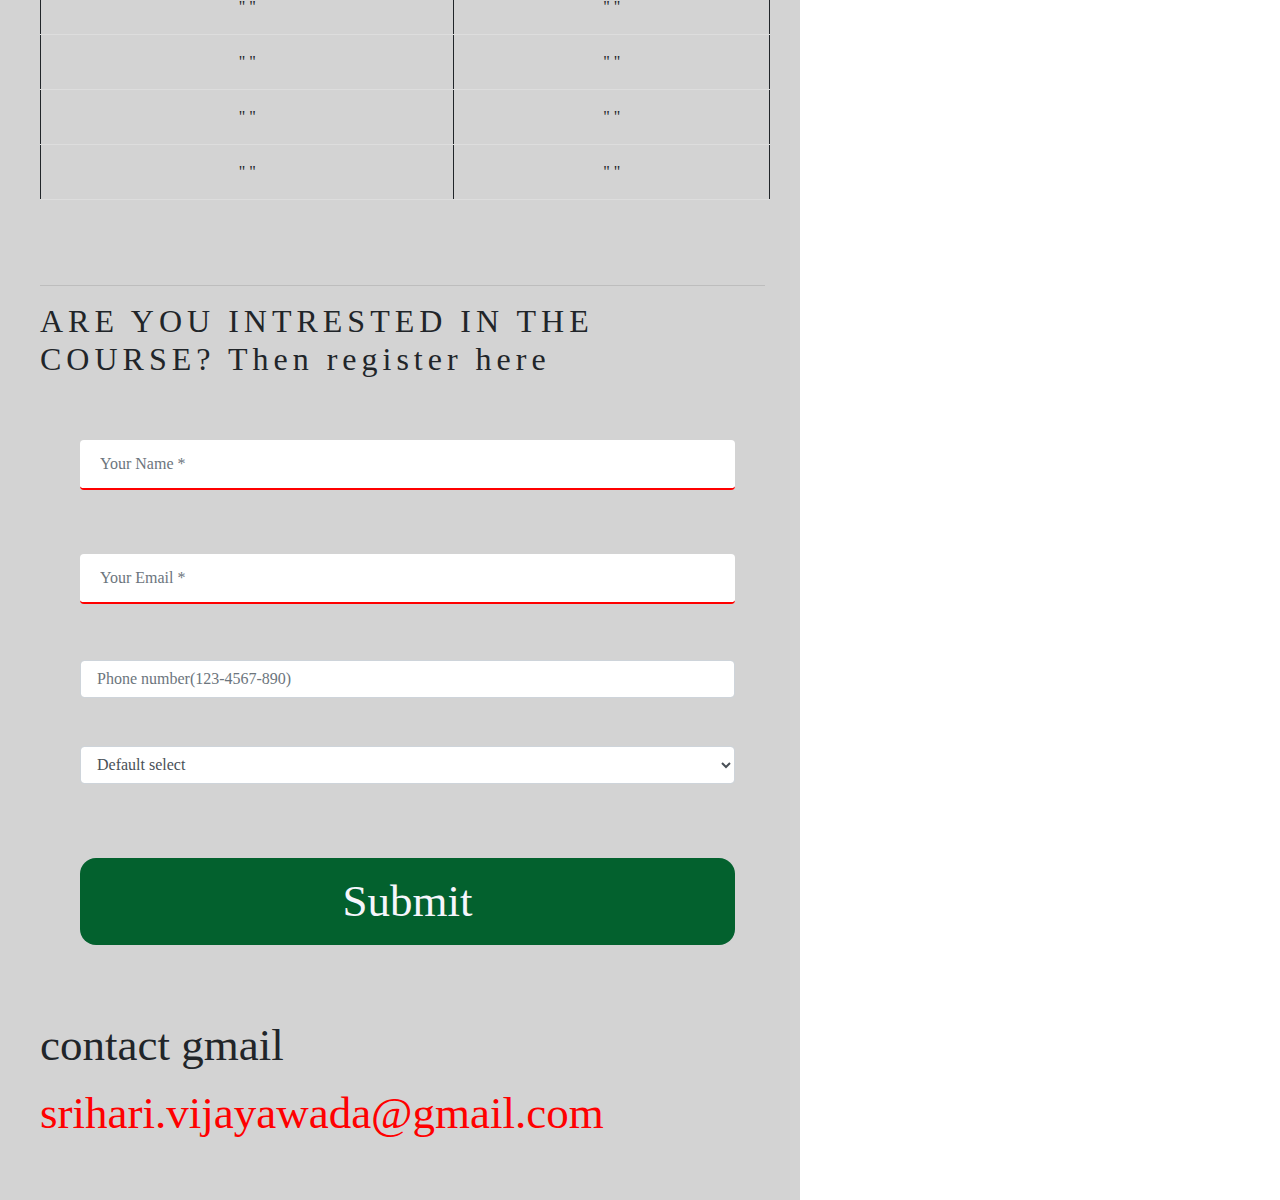
==== commit 75fa6fac: "Update CoursesPage.html" ====
--- a/CoursesPage.html
+++ b/CoursesPage.html
@@ -480,7 +480,7 @@
 
 </form>
 <a href="https://wa.me/919440030405" class="whatsapp_float" target="_blank" ?text="Hi %20 Iam intrested in C-language"> <i class="fa fa-whatsapp whatsapp-icon"></a></i>
-  <p>contact gmail<a href="https:/" title="p.CSS" target="_blank" class="p-hover-text-green">gmail</a></p>
+  <p>contact gmail<a href="mailto:srihari.vijayawada@gmail.com" title="p.CSS" target="_blank" class="p-hover-text-green"> srihari.vijayawada@gmail.com</a></p>
 </footer>
 
 </body>
